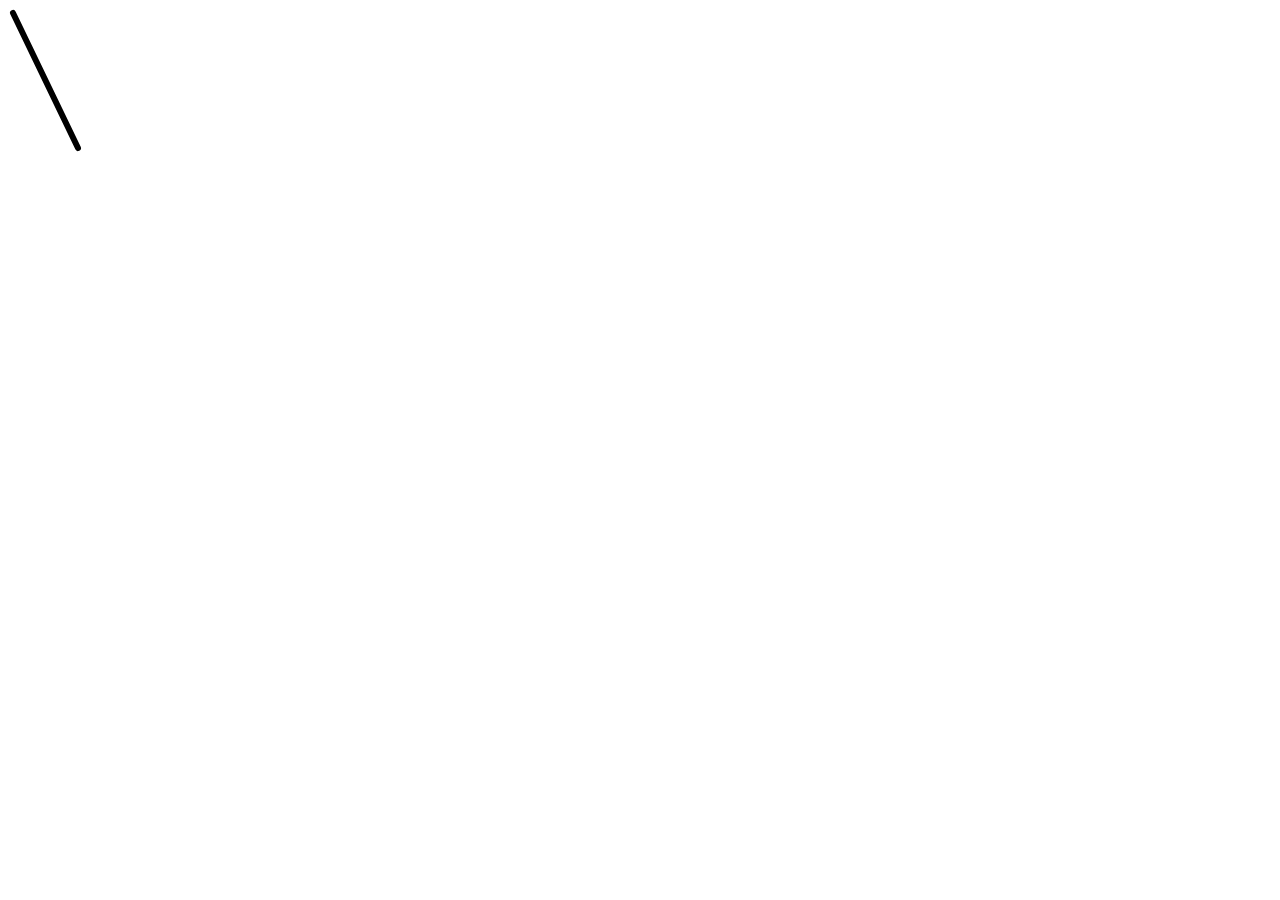
==== mech.html @ e739e08d "Colour changes" ====
﻿<!DOCTYPE html> 
<html lang="en">
    <head>
        <script src="script/mech.js"></script>
    </head> 
    <body onload="draw();"> 
    <canvas id="mechanism">
       Mechanism motion
    </canvas>
    </body>
</html>
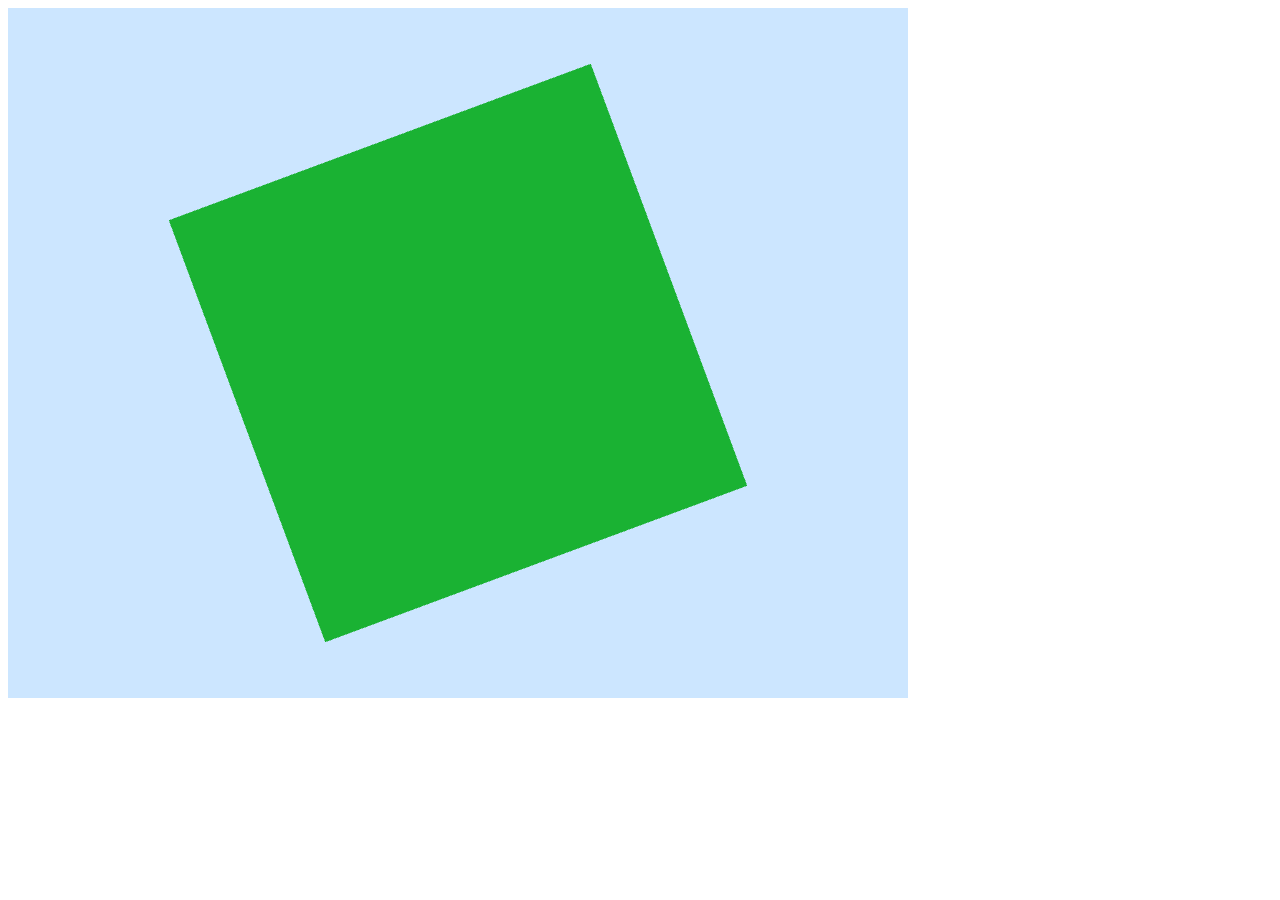
==== commit bb7b60cb: "Add drawings" ====
--- a/mech.html
+++ b/mech.html
@@ -1,11 +1,39 @@
 ﻿<!DOCTYPE html> 
 <html lang="en">
     <head>
+        <script id="vertex-shader" type="x-shader/x-vertex">
+            attribute vec2 aVertexPosition;
+          
+            uniform vec2 uScalingFactor;
+            uniform vec2 uRotationVector;
+          
+            void main() {
+              vec2 rotatedPosition = vec2(
+                aVertexPosition.x * uRotationVector.y +
+                      aVertexPosition.y * uRotationVector.x,
+                aVertexPosition.y * uRotationVector.y -
+                      aVertexPosition.x * uRotationVector.x
+              );
+          
+              gl_Position = vec4(rotatedPosition * uScalingFactor, 0.0, 1.0);
+            }
+        </script>
+        <script id="fragment-shader" type="x-shader/x-fragment">
+            #ifdef GL_ES
+              precision highp float;
+            #endif
+          
+            uniform vec4 uGlobalColor;
+          
+            void main() {
+              gl_FragColor = uGlobalColor;
+            }
+        </script>
         <script src="script/mech.js"></script>
     </head> 
-    <body onload="draw();"> 
-    <canvas id="mechanism">
-       Mechanism motion
-    </canvas>
+    <body>
+        <canvas id="glcanvas" width="900" height="690">
+            Oh no! Your browser doesn't support canvas!
+        </canvas>
     </body>
 </html>
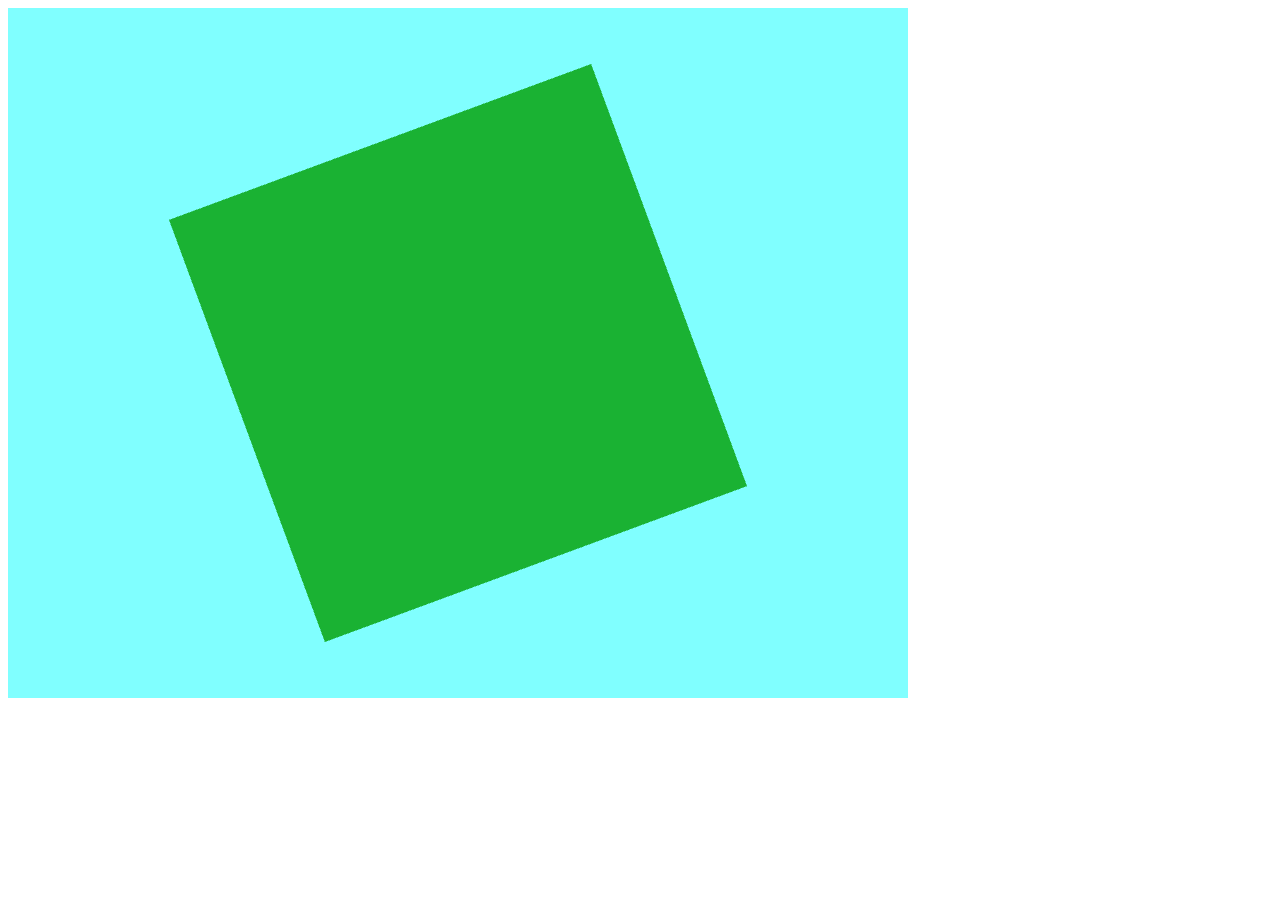
==== commit 8cc01000: "Delete some stuff" ====
--- a/mech.html
+++ b/mech.html
@@ -2,19 +2,16 @@
 <html lang="en">
     <head>
         <script id="vertex-shader" type="x-shader/x-vertex">
-            attribute vec2 aVertexPosition;
-          
+            attribute vec2 aVertexPosition;          
             uniform vec2 uScalingFactor;
-            uniform vec2 uRotationVector;
-          
+            uniform vec2 uRotationVector;          
             void main() {
               vec2 rotatedPosition = vec2(
                 aVertexPosition.x * uRotationVector.y +
                       aVertexPosition.y * uRotationVector.x,
                 aVertexPosition.y * uRotationVector.y -
                       aVertexPosition.x * uRotationVector.x
-              );
-          
+              );         
               gl_Position = vec4(rotatedPosition * uScalingFactor, 0.0, 1.0);
             }
         </script>
